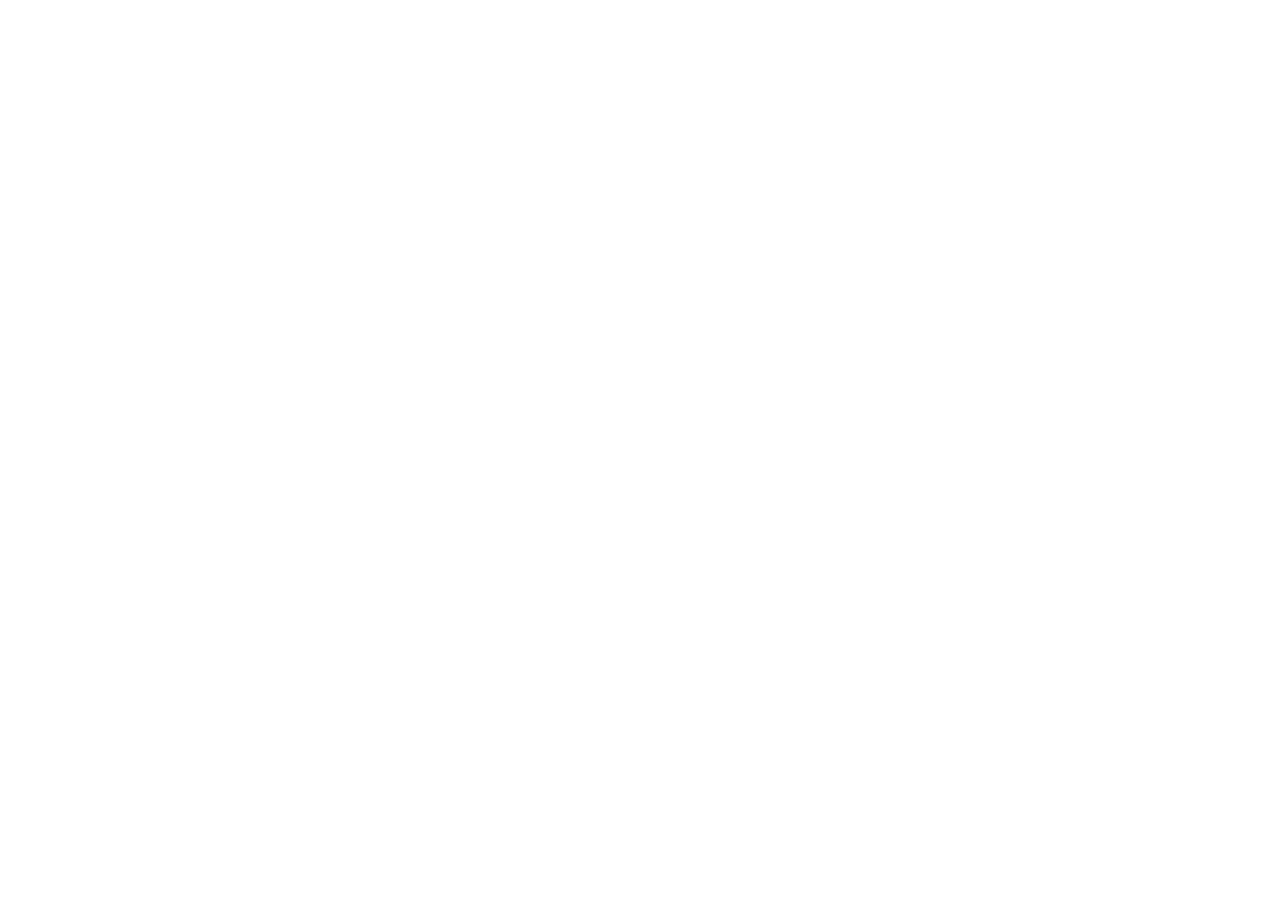
==== RockPaperScissors/index.html @ 024bd213 "Add projects from TOP assignments" ====
<!DOCTYPE html>
<html lang="en">
<head>
    <meta charset="UTF-8">
    <meta name="viewport" content="width=device-width, initial-scale=1.0">
    <title>Rock Paper Scissors</title>
    <script src="scripts.js"></script>
</head>
<body>
    
    
</body>
</html>
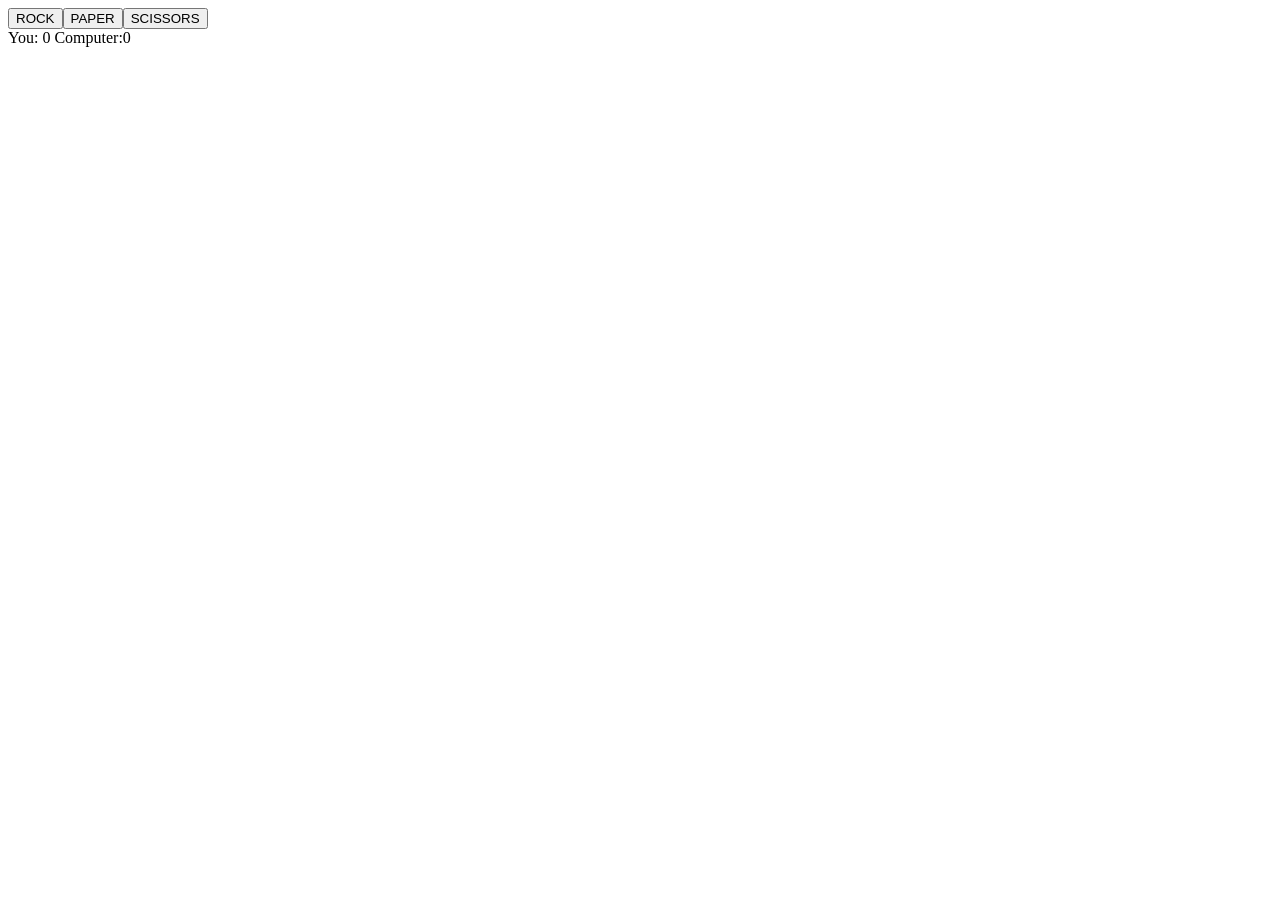
==== commit de4f0139: "added UI to RockPaperScissors" ====
--- a/RockPaperScissors/index.html
+++ b/RockPaperScissors/index.html
@@ -4,10 +4,10 @@
     <meta charset="UTF-8">
     <meta name="viewport" content="width=device-width, initial-scale=1.0">
     <title>Rock Paper Scissors</title>
-    <script src="scripts.js"></script>
+    <script src="scripts.js" defer></script>
 </head>
 <body>
-    
+    <div></div>
     
 </body>
 </html>
